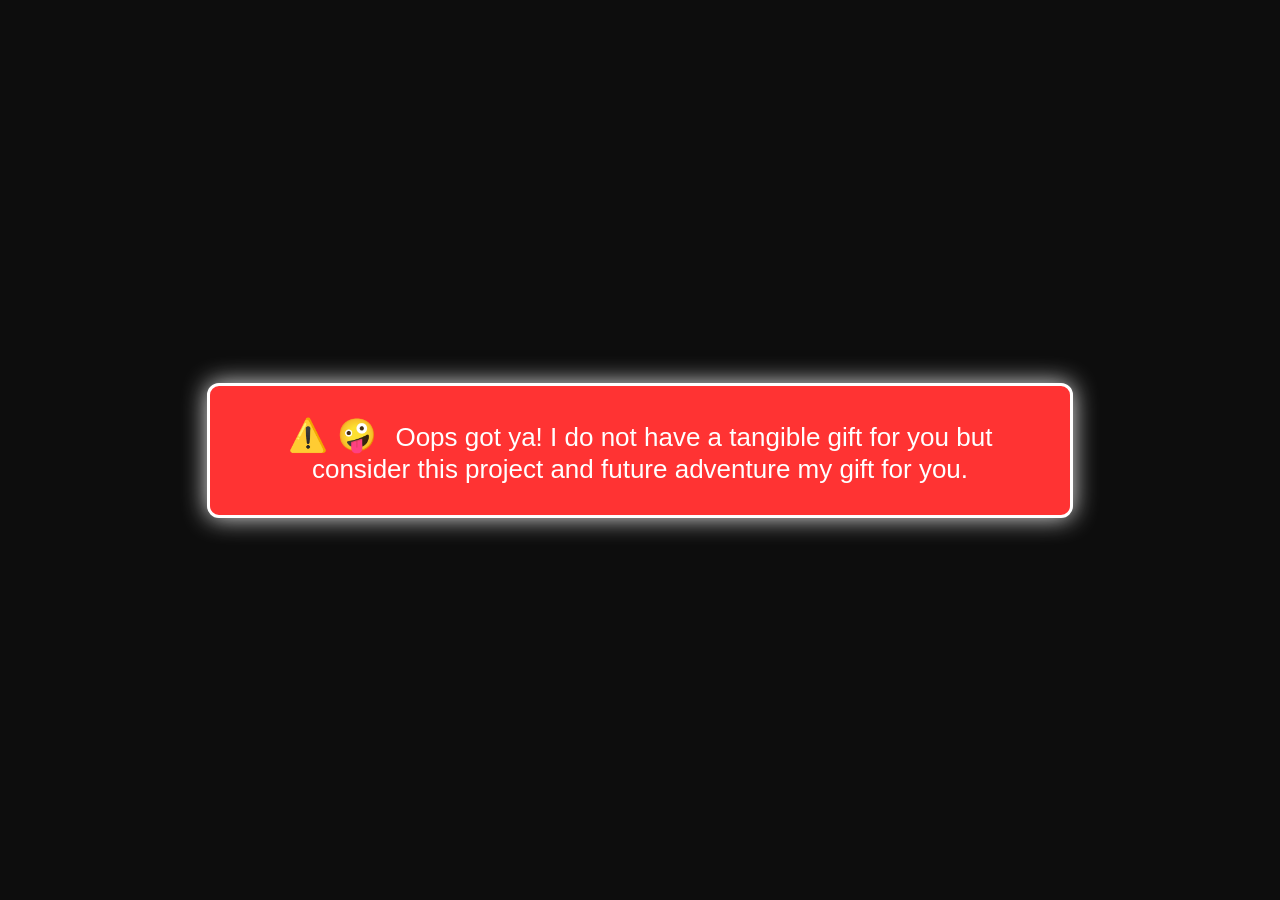
==== balloon.html @ 89bb2ff9 "Update balloon.html" ====
<!DOCTYPE html>
<html lang="en">
<head>
  <meta charset="UTF-8">
  <title>Balloon Finale</title>
  <style>
    body {
      margin: 0;
      height: 100vh;
      background: #0d0d0d;
      color: #f0f0f0;
      font-family: Verdana, Arial, sans-serif;
      display: flex;
      justify-content: center;
      align-items: center;
      overflow: hidden;
    }
    #message {
      font-size: 26px;
      text-align: center;
      max-width: 800px;
      opacity: 1;
      transition: opacity 2s ease;
      background: #ff3333;
      color: #fff;
      padding: 30px;
      border-radius: 12px;
      box-shadow: 0 0 25px rgba(255,255,255,0.9);
      border: 3px solid #fff;
    }
    #message::before { content: "⚠️ 🤪 "; font-size: 32px; margin-right: 10px; }
    #balloons {
      display: none;
      opacity: 0;
      transition: opacity 2s ease;
      position: absolute;
      width: 100%; height: 100%;
      top: 0; left: 0;
      justify-content: center;
      align-items: center;
      gap: 120px;
    }
    #balloons.show { display: flex; opacity: 1; }
    .balloon {
      width: 140px; height: 180px; border-radius: 50%;
      background: linear-gradient(135deg, #ff4d4d, #cc0000);
      cursor: pointer; position: relative;
      box-shadow: 0 0 20px rgba(255,255,255,0.6);
      transition: transform 0.3s;
    }
    .balloon:hover { transform: scale(1.1); }
    .balloon::after {
      content: ""; position: absolute; bottom: -50px; left: 50%;
      width: 2px; height: 50px; background: #fff;
    }
    #popup {
      position: fixed; top: 50%; left: 50%;
      transform: translate(-50%, -50%);
      background: rgba(0,0,0,0.9);
      padding: 40px; border-radius: 20px;
      color: #fff; font-size: 24px; text-align: center;
      display: none; max-width: 90%; max-height: 90%; overflow: auto;
    }
    #popup img { max-width: 220px; margin: 10px; border-radius: 10px; box-shadow: 0 0 10px #fff; }
    #closeBtn { margin-top: 20px; padding: 10px 20px; background: #d4b483; border: none; border-radius: 10px; font-size: 20px; cursor: pointer; }
    #finalMessage {
      display: none; position: fixed; bottom: 40px; width: 100%;
      text-align: center; font-size: 56px; font-weight: bold;
      color: #ffd700; text-shadow: 0 0 25px #fff, 0 0 40px #ff3333;
    }
    #restartBtn {
      display: none; position: fixed; bottom: 100px; left: 50%;
      transform: translateX(-50%);
      padding: 20px 50px; font-size: 28px; font-weight: bold;
      background: linear-gradient(135deg, #d4b483, #b9975b);
      color: #fff; border: none; border-radius: 20px; cursor: pointer;
      transition: transform 0.3s, background 0.3s;
      box-shadow: 0 0 25px rgba(0,0,0,0.5);
    }
    #restartBtn:hover { transform: scale(1.1); background: linear-gradient(135deg, #b9975b, #5a3e2b); }
    canvas { position: fixed; top: 0; left: 0; width: 100%; height: 100%; pointer-events: none; }
  </style>
</head>
<body>
  <div id="message">Oops got ya! I do not have a tangible gift for you but consider this project and future adventure my gift for you.</div>

  <div id="balloons">
    <div class="balloon" id="balloon1"></div>
    <div class="balloon" id="balloon2"></div>
  </div>

  <div id="popup">
    <div id="popupContent"></div>
    <button id="closeBtn">Close</button>
  </div>

  <div id="finalMessage">🎉 Happy Birthday!</div>
  <button id="restartBtn">🔄 Restart Adventure</button>

  <canvas id="confetti"></canvas>

  <script>
    window.onload = function() {
      setTimeout(() => {
        const msg = document.getElementById("message");
        msg.style.opacity = 0;
        setTimeout(() => {
          msg.remove();
          const balloons = document.getElementById("balloons");
          balloons.classList.add("show");
          startConfetti();
        }, 2000);
      }, 4000);
    };

    document.getElementById("balloon1").addEventListener("click", () => {
      showPopup("<p>🎂 31 years old na nganiiii!</p>");
      showFinale();
    });
    document.get
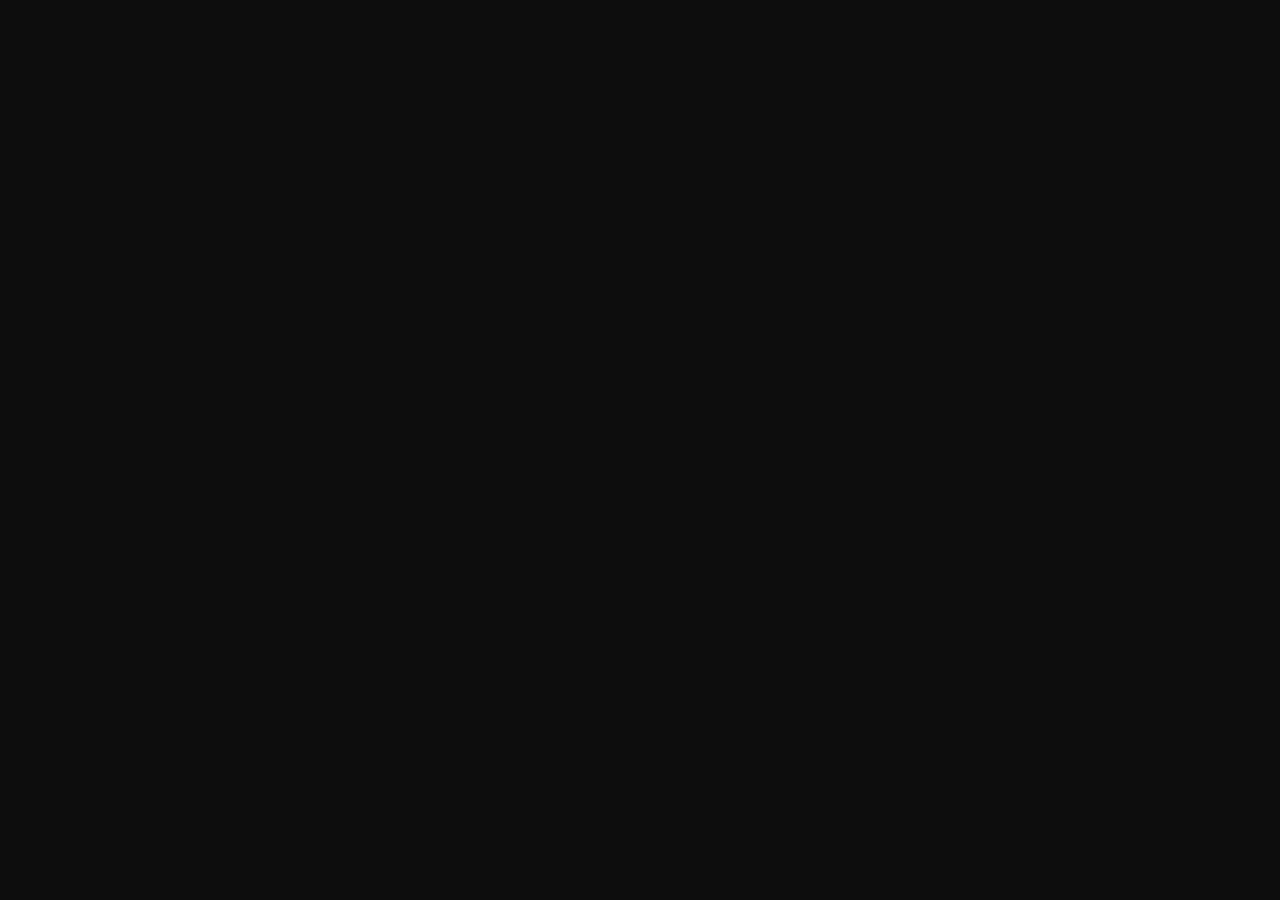
==== commit 1ce6b9e6: "Update balloon.html" ====
--- a/balloon.html
+++ b/balloon.html
@@ -5,42 +5,29 @@
   <title>Balloon Finale</title>
   <style>
     body {
-      margin: 0;
-      height: 100vh;
-      background: #0d0d0d;
-      color: #f0f0f0;
-      font-family: Verdana, Arial, sans-serif;
-      display: flex;
-      justify-content: center;
-      align-items: center;
+      margin: 0; height: 100vh; background: #0d0d0d;
+      color: #f0f0f0; font-family: Verdana, Arial, sans-serif;
+      display: flex; justify-content: center; align-items: center;
       overflow: hidden;
     }
     #message {
-      font-size: 26px;
-      text-align: center;
-      max-width: 800px;
-      opacity: 1;
-      transition: opacity 2s ease;
-      background: #ff3333;
-      color: #fff;
-      padding: 30px;
-      border-radius: 12px;
-      box-shadow: 0 0 25px rgba(255,255,255,0.9);
+      font-size: 26px; text-align: center; max-width: 800px;
+      opacity: 1; transition: opacity 2s ease;
+      background: #ff3333; color: #fff; padding: 30px;
+      border-radius: 12px; box-shadow: 0 0 25px rgba(255,255,255,0.9);
       border: 3px solid #fff;
     }
     #message::before { content: "⚠️ 🤪 "; font-size: 32px; margin-right: 10px; }
+
     #balloons {
-      display: none;
-      opacity: 0;
+      display: flex; opacity: 0; visibility: hidden;
       transition: opacity 2s ease;
-      position: absolute;
-      width: 100%; height: 100%;
-      top: 0; left: 0;
-      justify-content: center;
-      align-items: center;
+      position: absolute; width: 100%; height: 100%;
+      top: 0; left: 0; justify-content: center; align-items: center;
       gap: 120px;
     }
-    #balloons.show { display: flex; opacity: 1; }
+    #balloons.show { opacity: 1; visibility: visible; }
+
     .balloon {
       width: 140px; height: 180px; border-radius: 50%;
       background: linear-gradient(135deg, #ff4d4d, #cc0000);
@@ -53,68 +40,12 @@
       content: ""; position: absolute; bottom: -50px; left: 50%;
       width: 2px; height: 50px; background: #fff;
     }
+    .balloon.pop { animation: pop 0.5s forwards; }
+    @keyframes pop {
+      0% { transform: scale(1); opacity: 1; }
+      100% { transform: scale(1.5); opacity: 0; }
+    }
+
     #popup {
-      position: fixed; top: 50%; left: 50%;
-      transform: translate(-50%, -50%);
-      background: rgba(0,0,0,0.9);
-      padding: 40px; border-radius: 20px;
-      color: #fff; font-size: 24px; text-align: center;
-      display: none; max-width: 90%; max-height: 90%; overflow: auto;
-    }
-    #popup img { max-width: 220px; margin: 10px; border-radius: 10px; box-shadow: 0 0 10px #fff; }
-    #closeBtn { margin-top: 20px; padding: 10px 20px; background: #d4b483; border: none; border-radius: 10px; font-size: 20px; cursor: pointer; }
-    #finalMessage {
-      display: none; position: fixed; bottom: 40px; width: 100%;
-      text-align: center; font-size: 56px; font-weight: bold;
-      color: #ffd700; text-shadow: 0 0 25px #fff, 0 0 40px #ff3333;
-    }
-    #restartBtn {
-      display: none; position: fixed; bottom: 100px; left: 50%;
-      transform: translateX(-50%);
-      padding: 20px 50px; font-size: 28px; font-weight: bold;
-      background: linear-gradient(135deg, #d4b483, #b9975b);
-      color: #fff; border: none; border-radius: 20px; cursor: pointer;
-      transition: transform 0.3s, background 0.3s;
-      box-shadow: 0 0 25px rgba(0,0,0,0.5);
-    }
-    #restartBtn:hover { transform: scale(1.1); background: linear-gradient(135deg, #b9975b, #5a3e2b); }
-    canvas { position: fixed; top: 0; left: 0; width: 100%; height: 100%; pointer-events: none; }
-  </style>
-</head>
-<body>
-  <div id="message">Oops got ya! I do not have a tangible gift for you but consider this project and future adventure my gift for you.</div>
-
-  <div id="balloons">
-    <div class="balloon" id="balloon1"></div>
-    <div class="balloon" id="balloon2"></div>
-  </div>
-
-  <div id="popup">
-    <div id="popupContent"></div>
-    <button id="closeBtn">Close</button>
-  </div>
-
-  <div id="finalMessage">🎉 Happy Birthday!</div>
-  <button id="restartBtn">🔄 Restart Adventure</button>
-
-  <canvas id="confetti"></canvas>
-
-  <script>
-    window.onload = function() {
-      setTimeout(() => {
-        const msg = document.getElementById("message");
-        msg.style.opacity = 0;
-        setTimeout(() => {
-          msg.remove();
-          const balloons = document.getElementById("balloons");
-          balloons.classList.add("show");
-          startConfetti();
-        }, 2000);
-      }, 4000);
-    };
-
-    document.getElementById("balloon1").addEventListener("click", () => {
-      showPopup("<p>🎂 31 years old na nganiiii!</p>");
-      showFinale();
-    });
-    document.get
+      position: fixed; top: 50%; left: 50%; transform: translate(-50%, -50%);
+      background
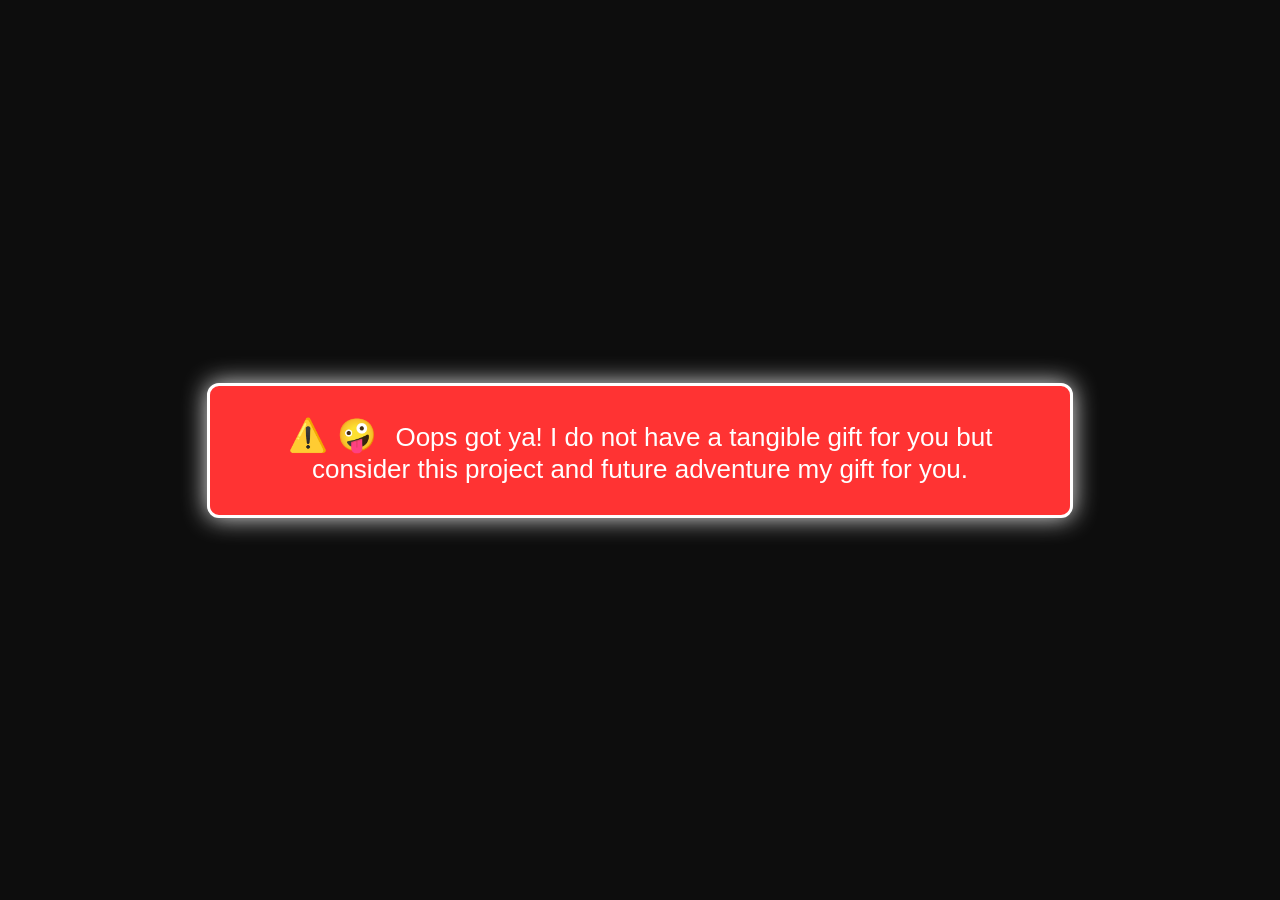
==== commit c5d25e5b: "Update balloon.html" ====
--- a/balloon.html
+++ b/balloon.html
@@ -48,4 +48,124 @@
 
     #popup {
       position: fixed; top: 50%; left: 50%; transform: translate(-50%, -50%);
-      background
+      background: rgba(0,0,0,0.9); padding: 40px; border-radius: 20px;
+      color: #fff; font-size: 24px; text-align: center; display: none;
+      max-width: 90%; max-height: 90%; overflow: auto;
+    }
+    #popup img { max-width: 220px; margin: 10px; border-radius: 10px; box-shadow: 0 0 10px #fff; }
+    #closeBtn { margin-top: 20px; padding: 10px 20px; background: #d4b483; border: none; border-radius: 10px; font-size: 20px; cursor: pointer; }
+
+    #finalMessage {
+      display: none; position: fixed; top: 20%; width: 100%;
+      text-align: center; font-size: 56px; font-weight: bold;
+      color: #ffd700; text-shadow: 0 0 25px #fff, 0 0 40px #ff3333;
+    }
+    #restartBtn {
+      display: none; position: fixed; bottom: 60px; left: 50%;
+      transform: translateX(-50%);
+      padding: 10px 25px; font-size: 18px; font-weight: bold;
+      background: linear-gradient(135deg, #d4b483, #b9975b);
+      color: #fff; border: none; border-radius: 12px; cursor: pointer;
+      transition: transform 0.3s, background 0.3s;
+      box-shadow: 0 0 15px rgba(0,0,0,0.5);
+    }
+    #restartBtn:hover { transform: scale(1.1); background: linear-gradient(135deg, #b9975b, #5a3e2b); }
+
+    canvas { position: fixed; top: 0; left: 0; width: 100%; height: 100%; pointer-events: none; }
+  </style>
+</head>
+<body>
+  <div id="message">Oops got ya! I do not have a tangible gift for you but consider this project and future adventure my gift for you.</div>
+
+  <div id="balloons">
+    <div class="balloon" id="balloon1"></div>
+    <div class="balloon" id="balloon2"></div>
+  </div>
+
+  <div id="popup"><div id="popupContent"></div><button id="closeBtn">Close</button></div>
+
+  <div id="finalMessage">🎉 Happy Birthday!</div>
+  <button id="restartBtn">🔄 Restart Adventure</button>
+
+  <canvas id="confetti"></canvas>
+
+  <script>
+    window.onload = function() {
+      setTimeout(() => {
+        const msg = document.getElementById("message");
+        msg.style.opacity = 0;
+        setTimeout(() => {
+          msg.remove();
+          document.getElementById("balloons").classList.add("show");
+          startConfetti();
+        }, 2000);
+      }, 4000);
+    };
+
+    document.getElementById("balloon1").addEventListener("click", e => {
+      e.target.classList.add("pop");
+      showPopup("<p>🎂 Happy 31st Birthday! 🎂<br>Wishing you joy, love, and endless adventures ahead.</p>");
+      showFinale();
+    });
+    document.getElementById("balloon2").addEventListener("click", e => {
+      e.target.classList.add("pop");
+      showPopup(`
+        <p>📸 Your pictures:</p>
+        <img src="images/photo1.jpg" alt="Photo 1">
+        <img src="images/photo2.jpg" alt="Photo 2">
+        <img src="images/photo3.jpg" alt="Photo 3">
+        <img src="images/photo4.jpg" alt="Photo 4">
+      `);
+      showFinale();
+    });
+
+    function showPopup(content) {
+      document.getElementById("popupContent").innerHTML = content;
+      document.getElementById("popup").style.display = "block";
+    }
+    document.getElementById("closeBtn").addEventListener("click", () => {
+      document.getElementById("popup").style.display = "none";
+    });
+
+    function showFinale() {
+      document.getElementById("finalMessage").style.display = "block";
+      document.getElementById("restartBtn").style.display = "block";
+    }
+    document.getElementById("restartBtn").addEventListener("click", () => {
+      window.location.href = "index.html";
+    });
+
+    const canvas = document.getElementById("confetti");
+    const ctx = canvas.getContext("2d");
+    canvas.width = window.innerWidth; canvas.height = window.innerHeight;
+    let confettiPieces = [];
+
+    function initConfetti() {
+      confettiPieces = [];
+      for (let i = 0; i < 200; i++) {
+        confettiPieces.push({
+          x: Math.random() * canvas.width,
+          y: Math.random() * canvas.height - canvas.height,
+          r: Math.random() * 6 + 2,
+          color: "hsl(" + Math.random() * 360 + ",100%,50%)"
+        });
+      }
+    }
+    function drawConfetti() {
+      ctx.clearRect(0, 0, canvas.width, canvas.height);
+      confettiPieces.forEach(p => {
+        ctx.beginPath(); ctx.arc(p.x, p.y, p.r, 0, Math.PI * 2, false);
+        ctx.fillStyle = p.color; ctx.fill();
+      });
+      updateConfetti();
+    }
+    function updateConfetti() {
+      confettiPieces.forEach(p => {
+        p.y += 2;
+        if (p.y > canvas.height) { p.x = Math.random() * canvas.width; p.y = -10; }
+      });
+    }
+    function startConfetti() { initConfetti(); setInterval(drawConfetti, 30); }
+  </script>
+</body>
+</html>
